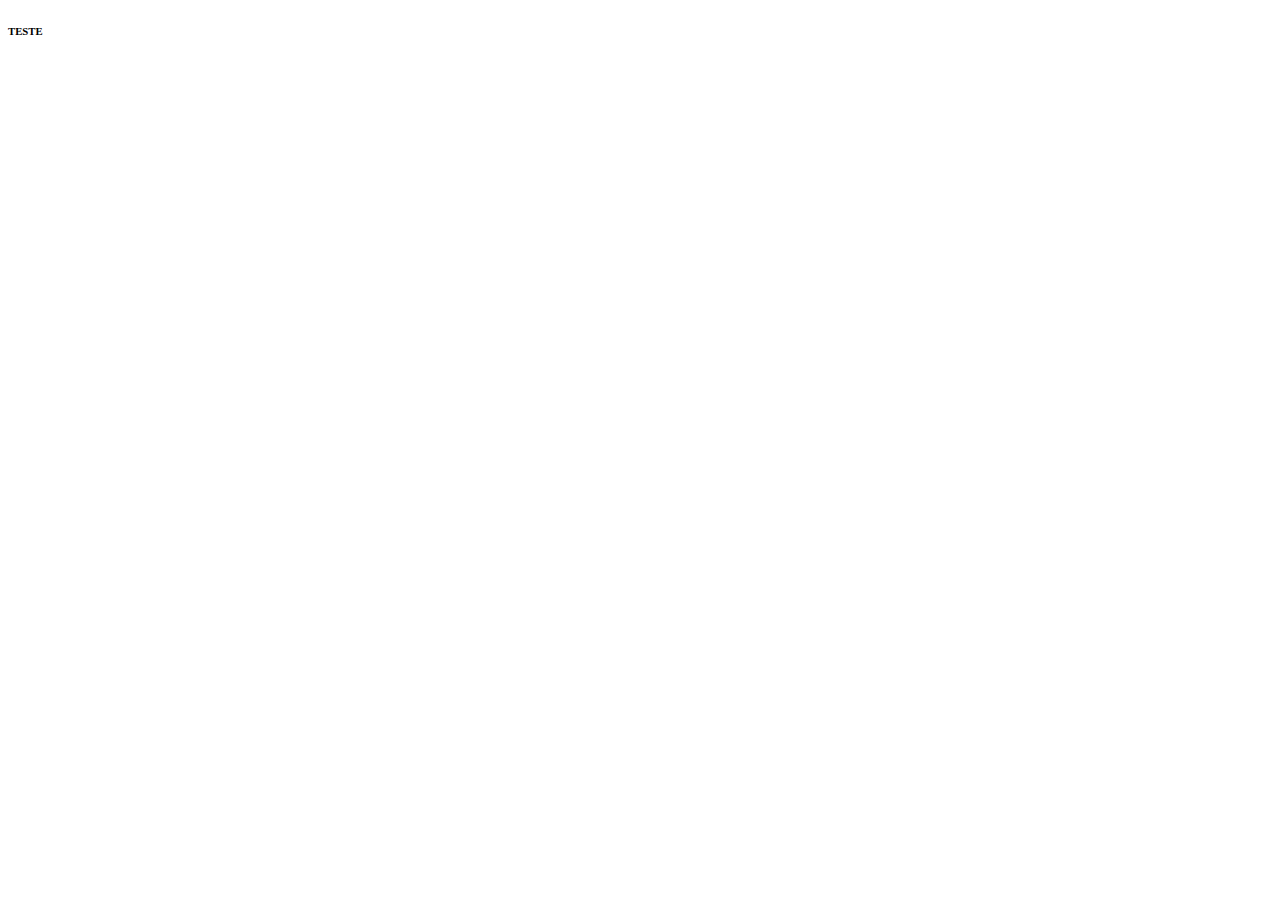
==== index.html @ aa47375e "versãovarela" ====
<!DOCTYPE html>
<html lang="en">

<head>
   <meta charset="UTF-8">
   <meta http-equiv="X-UA-Compatible" content="IE=edge">
   <meta name="viewport" content="width=device-width, initial-scale=1.0">
   <title>Document</title>
</head>

<body>
   <h6>TESTE</h6>
</body>

</html>
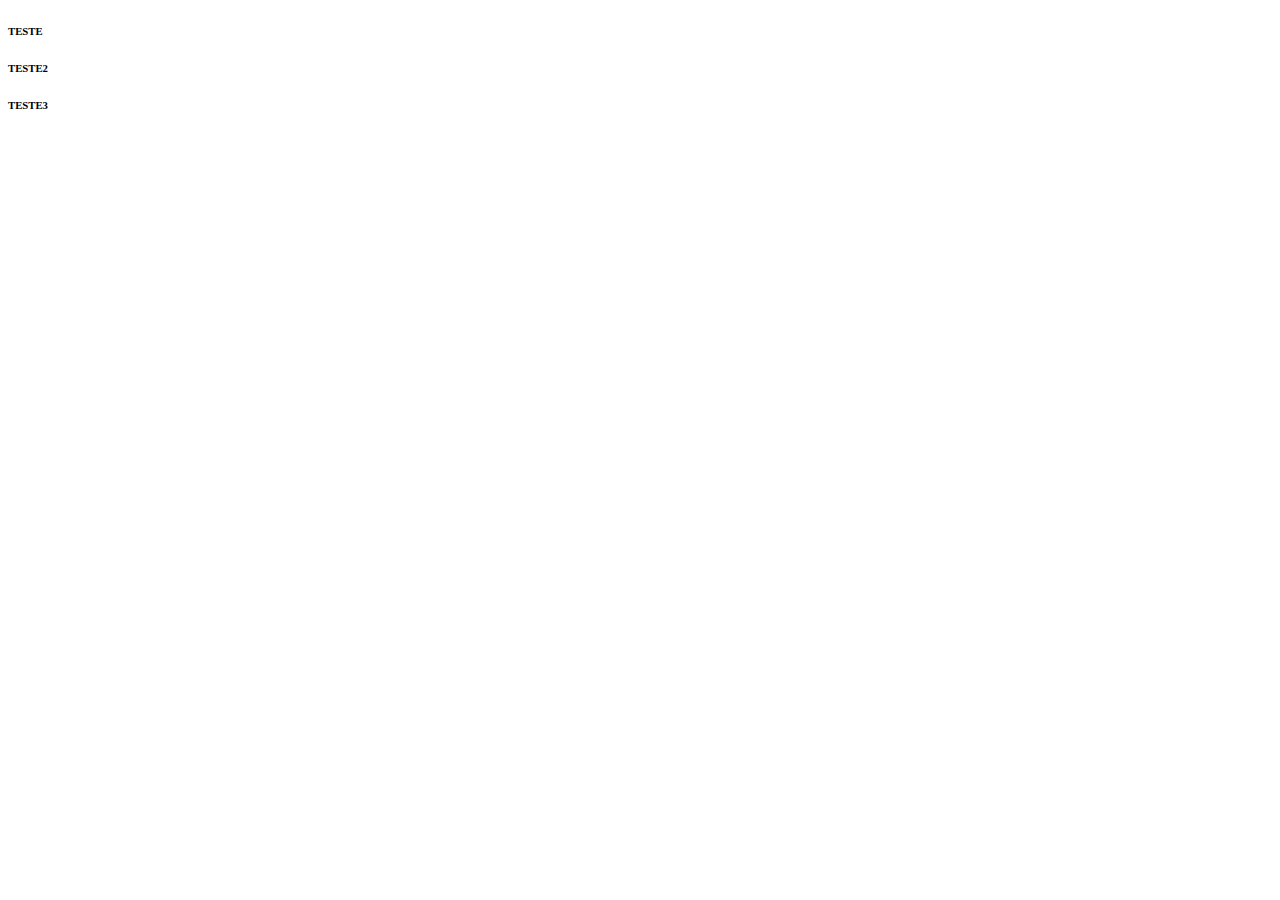
==== commit b698bcc7: "versãovarela" ====
--- a/index.html
+++ b/index.html
@@ -10,6 +10,8 @@
 
 <body>
    <h6>TESTE</h6>
+   <h6>TESTE2</h6>
+   <h6>TESTE3</h6>
 </body>
 
 </html>
